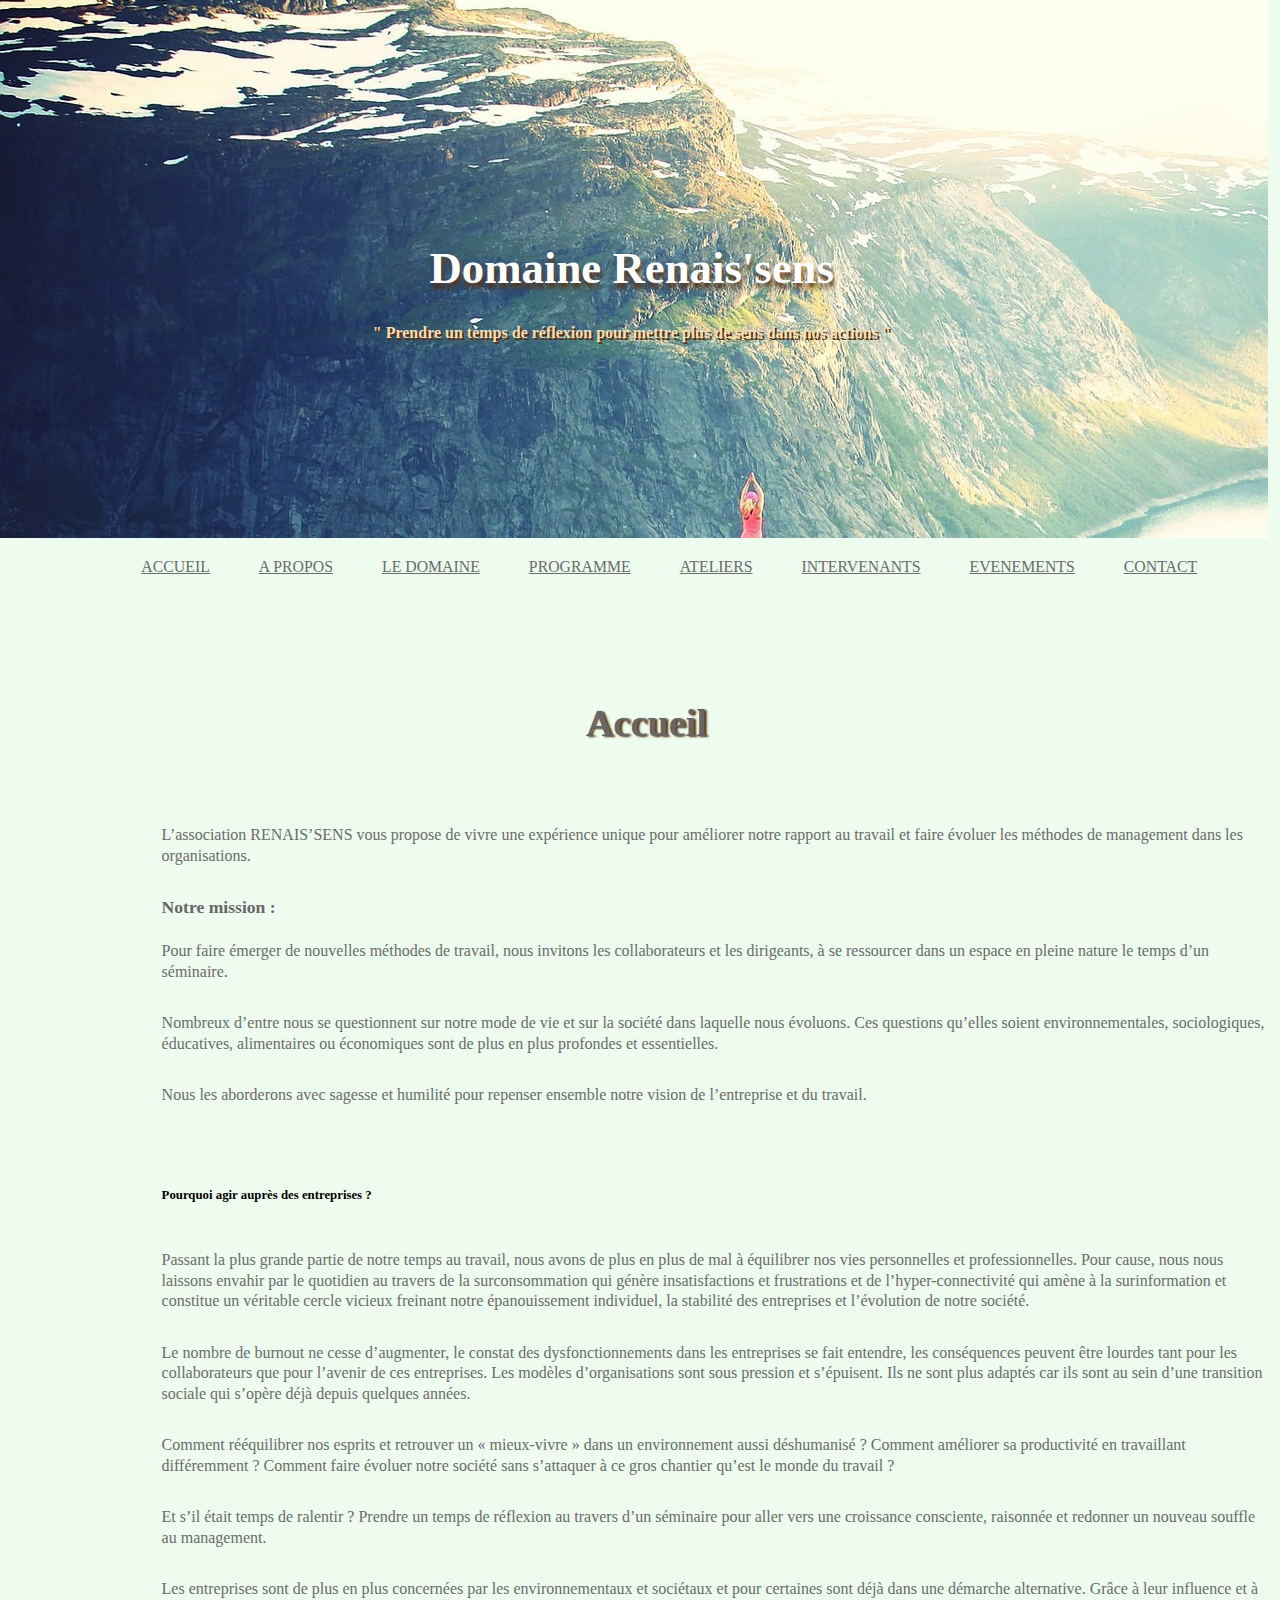
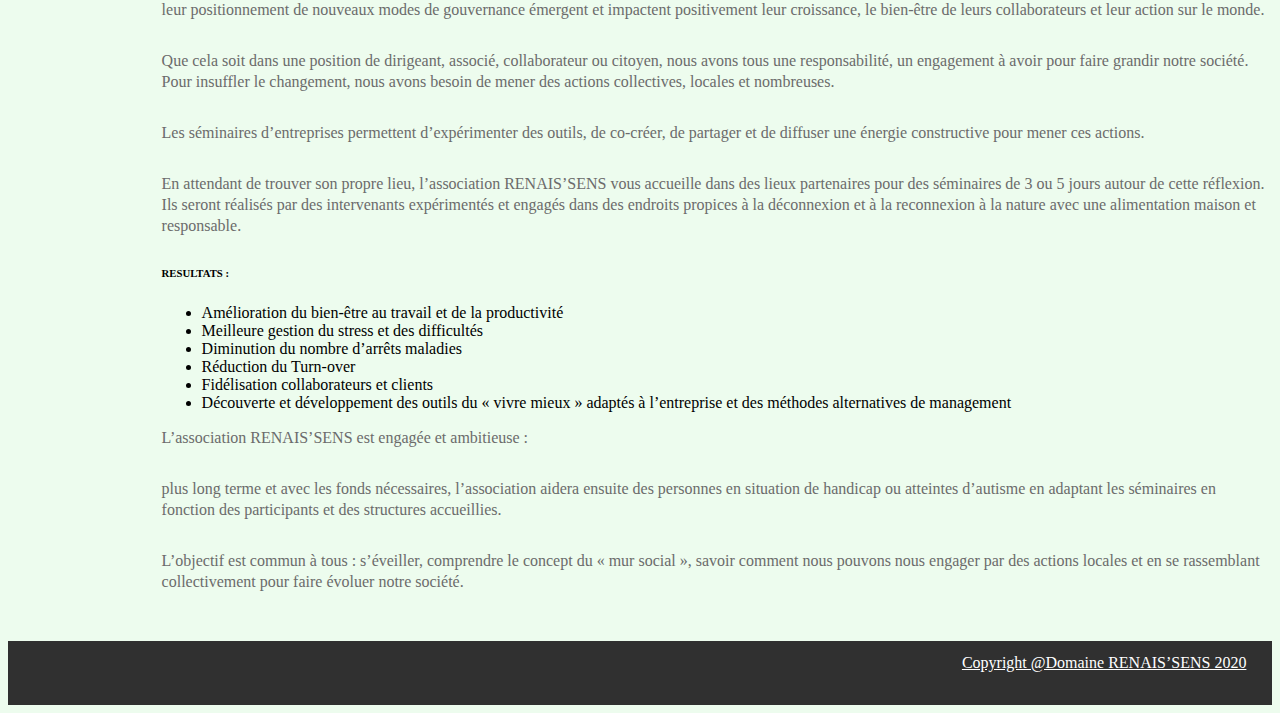
==== index.html @ d85931b5 "first commit" ====
<!DOCTYPE html>
<html lang="en">

<head>
    <meta charset="UTF-8">
    <meta name="viewport" content="width=device-width, initial-scale=1.0">
    <title>Accueil - Domaine Renais'sens - "Prendre un temps de "</title>
    <link href="image/yoga.png" rel="shortcut icon" />
    <link rel="stylesheet" link href="bootstrap/css/bootstrap.min.css" rel="stylesheet">
    <link rel="stylesheet" href="css/style.css" />
</head>

<body>
    <div class="header-bg">
        <header class="header-section">
            <h1>Domaine Renais'sens</h1>
            <h2>" Prendre un temps de réflexion pour mettre plus de sens dans nos actions "</h2>
            <!-- site menu -->
            <nav class="main-menu">
                <ul>
                    <li><a href="file:///C:/Users/Admin/Desktop/projet%20perso%20et%20groupe/Site_Domainerenaissens/index.html">ACCUEIL</a></li>
                    <li><a href="file:///C:/Users/Admin/Desktop/projet%20perso%20et%20groupe/Site_Domainerenaissens/A%20PROPOS%20ok/index.html">A PROPOS</a></li>
                    <li><a href="file:///C:/Users/Admin/Desktop/projet%20perso%20et%20groupe/Site_Domainerenaissens/LE%20DOMAINE%20ok/index.html">LE DOMAINE</a></li>
                    <li><a href="file:///C:/Users/Admin/Desktop/projet%20perso%20et%20groupe/Site_Domainerenaissens/PROGRAMME%20ok/index.html">PROGRAMME</a></li>
                    <li><a href="file:///C:/Users/Admin/Desktop/projet%20perso%20et%20groupe/Site_Domainerenaissens/ATELIERS/index.html">ATELIERS</a></li>
                    <li><a href=" ">INTERVENANTS</a></li>
                    <li><a href=" ">EVENEMENTS</a></li>
                    <li><a href=" ">CONTACT</a></li>
                </ul>
            </nav>
        </header>
    </div>
    <h3>Accueil</h3> 
  

    <div class="row">
       
        <p>L’association RENAIS’SENS vous propose de vivre une expérience unique pour améliorer notre
            rapport au travail et faire évoluer les méthodes de management dans les organisations.</p>

        <h4>Notre mission :</h4>

        <p>Pour faire émerger de nouvelles méthodes de travail, nous invitons les collaborateurs et les dirigeants,
            à se ressourcer dans un espace en pleine nature le temps d’un séminaire.</p>

        <p>Nombreux d’entre nous se questionnent sur notre mode de vie et sur la société dans laquelle nous évoluons.
            Ces questions qu’elles soient environnementales, sociologiques, éducatives, alimentaires ou économiques sont
            de plus en plus profondes et essentielles.</p>
        <p>
            Nous les aborderons avec sagesse et humilité pour repenser ensemble notre vision de l’entreprise et du
            travail.</p>
        <h5>Pourquoi agir auprès des entreprises ?</h5>

        <p>Passant la plus grande partie de notre temps au travail, nous avons de plus en plus de mal à équilibrer
            nos vies personnelles et professionnelles. Pour cause, nous nous laissons envahir par le quotidien au
            travers
            de la surconsommation qui génère insatisfactions et frustrations et de l’hyper-connectivité qui amène à la
            surinformation
            et constitue un véritable cercle vicieux freinant notre épanouissement individuel, la stabilité des
            entreprises et l’évolution de notre société.</p>

        <p>Le nombre de burnout ne cesse d’augmenter, le constat des dysfonctionnements dans les entreprises se fait
            entendre, les conséquences peuvent être lourdes
            tant pour les collaborateurs que pour l’avenir de ces entreprises. Les modèles d’organisations sont sous
            pression et s’épuisent. Ils ne sont plus adaptés
            car ils sont au sein d’une transition sociale qui s’opère déjà depuis quelques années.</p>
        <p>Comment rééquilibrer nos esprits et retrouver un « mieux-vivre » dans un environnement aussi déshumanisé ?
            Comment améliorer sa productivité en travaillant différemment ?
            Comment faire évoluer notre société sans s’attaquer à ce gros chantier qu’est le monde du travail ?
            <p>Et s’il était temps de ralentir ? Prendre un temps de réflexion au travers d’un séminaire pour aller vers
                une croissance consciente,
                raisonnée et redonner un nouveau souffle au management.</p>
            <p>
                Les entreprises sont de plus en plus concernées par les environnementaux et sociétaux et pour certaines
                sont déjà dans une démarche alternative.
                Grâce à leur influence et à leur positionnement de nouveaux modes de gouvernance émergent et impactent
                positivement leur croissance, le bien-être
                de leurs collaborateurs et leur action sur le monde.
            </p>
            <p>
                Que cela soit dans une position de dirigeant, associé, collaborateur ou citoyen, nous avons tous une
                responsabilité, un engagement à avoir pour faire grandir notre société.
                Pour insuffler le changement, nous avons besoin de mener des actions collectives, locales et nombreuses.
            </p>
            <p>Les séminaires d’entreprises permettent d’expérimenter des outils, de co-créer, de partager et de
                diffuser une énergie constructive pour mener ces actions.</p>
            <p>
                En attendant de trouver son propre lieu, l’association RENAIS’SENS vous accueille dans des lieux
                partenaires pour des séminaires de 3 ou 5 jours autour de cette réflexion.
                Ils seront réalisés par des intervenants expérimentés et engagés dans des endroits propices à la
                déconnexion et à la reconnexion à la nature avec une alimentation maison et
                responsable.
            </p>
            <h6>RESULTATS :</h6>

            <nav class="result">
                <ul>
                    <li>Amélioration du bien-être au travail et de la productivité</li>
                    <li>Meilleure gestion du stress et des difficultés</li>
                    <li>Diminution du nombre d’arrêts maladies</li>
                    <li>Réduction du Turn-over</li>
                    <li>Fidélisation collaborateurs et clients</li>
                    <li>Découverte et développement des outils du « vivre mieux » adaptés à l’entreprise et des méthodes
                        alternatives de management</li>
                </ul>
            </nav>
            <p>L’association RENAIS’SENS est engagée et ambitieuse :</p>
            <p> plus long terme et avec les fonds nécessaires, l’association aidera ensuite des personnes en situation
                de handicap ou atteintes d’autisme en adaptant les séminaires en fonction des participants et des
                structures accueillies.</p>
            <p>L’objectif est commun à tous : s’éveiller, comprendre le concept du « mur social », savoir comment nous
                pouvons nous engager par des actions locales et en se rassemblant collectivement pour faire évoluer
                notre société.</p>
    </div>

    <div class="footer-wrap clear">

        <footer id="colophon" class="site-footer" role="contentinfo">

            <div class="site-info">
                <a href="https://wordpress.com/?ref=footer_blog" rel="nofollow" style="color: white;">Copyright @Domaine
                    RENAIS’SENS 2020</a>

            </div><!-- .site-info -->

        </footer><!-- #colophon -->

    </div>
</body>

</html>
---- css/style.css ----
body{
   background: #edfcee;
}
.header-bg {
    background-image: url(../image/Rock-731140_1920.jpg);
    background-repeat: no-repeat;
    width: 99.46vw;
    margin-left: -1vw;
    margin-top: -1vw;
 }
.main-menu{
    padding-top: 13vw;
    text-align: center;
}
.main-menu ul {
    list-style: none;
    background: #edfcee;
    padding-top: 10px;
}
.main-menu ul li {
	display: inline;
}
.main-menu ul li a {
    display: inline-block;
    font-size: 15.8px;
    color: black;
    color: #6b6b6b;
    margin-left: 35px;
    font-weight: 500;
    padding: 10px 5px;
    font-family: "Fanwood Text",serif;
} 
h1
    {
        text-align: center;
        color: white;
        text-shadow: 1px 5px 5px #583013;
        font-family: "Quattrocento",serif;
        font-weight: 700;
        font-style: normal;
        text-rendering: optimizeLegibility;
        padding-top: 247px;
        font-size: 3.5vw;
        margin-top: 0px;
}
h2{
    font-size: 1rem;
    text-shadow: 2px 2px #583013;
    color: wheat;
    text-align: center;
}
.entry-header {
    margin-bottom: 1.5em;
}
h3{ 
    color: white;
    text-shadow: 2px 1px 2px #583013;
    font-size: 2.4rem;
    font-family: auto;
    margin-left: 1vw;
    padding-top: 6vw;
    color: #666;
    text-align: center;
    font-family: auto;
}
h4{
    font-size: 1.1rem;
    font-family: auto;
    color: #666;     
}
h5{
    font-size: 1vw;
    font-family: auto;
    margin-left: 0vw;
    padding-top: 4vw;
    font-weight: bold;
    padding-bottom: 2vw;
}
 
.row {
    margin-right: 0px;
    margin-left: 12vw;
    /* width: 51vw; */
    padding-top: 2vw;
  }
  .footer-wrap {
    background-color: #303030;
    margin-top: 3em;
    height: 4vw;
    padding-top: 1vw;
    text-align: end;
    padding-right: 2vw;
}
a1 {
    color: red;
    text-decoration: none;
    background-color: transparent;
    -webkit-text-decoration-skip: objects;
}
img{
    background-color: red;
}
p1{
    margin-left: 12vw;
    inline-size: 48vw;
    font-style: italic;
}
p{
    color: #6b6b6b;
    line-height: 1.3;
    margin-bottom: 1.9em;
}
h8{
    color: #6b6b6b;
    font-style: italic;
}
h9{
    color: #6b6b6b;
    font-style: italic;
}
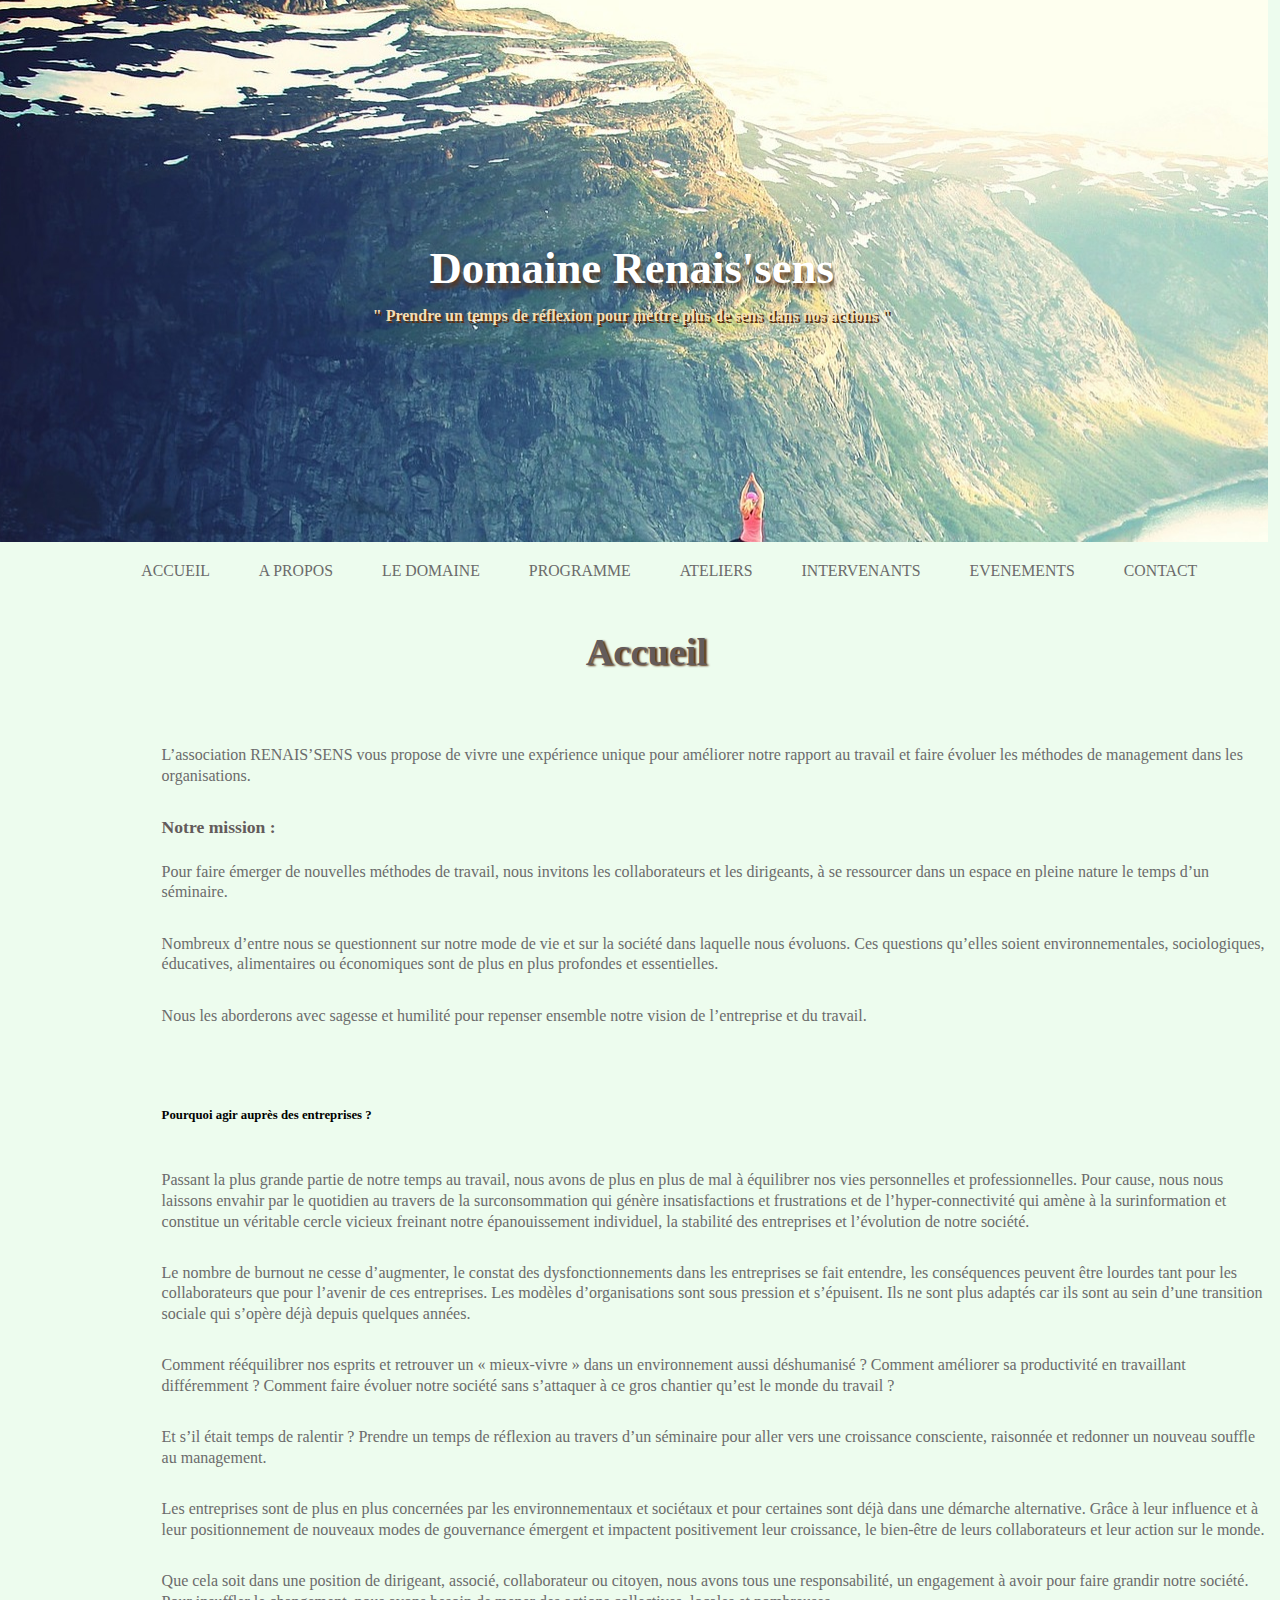
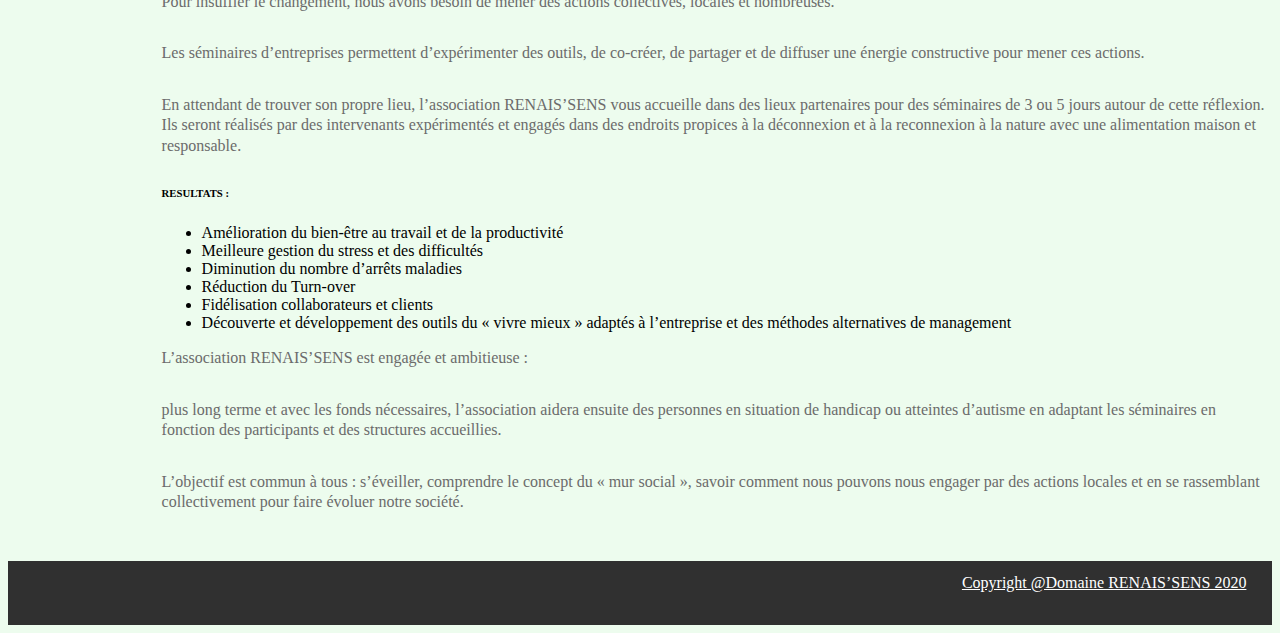
==== commit af3be13b: "first commit" ====
--- a/index.html
+++ b/index.html
@@ -23,8 +23,8 @@
                     <li><a href="file:///C:/Users/Admin/Desktop/projet%20perso%20et%20groupe/Site_Domainerenaissens/LE%20DOMAINE%20ok/index.html">LE DOMAINE</a></li>
                     <li><a href="file:///C:/Users/Admin/Desktop/projet%20perso%20et%20groupe/Site_Domainerenaissens/PROGRAMME%20ok/index.html">PROGRAMME</a></li>
                     <li><a href="file:///C:/Users/Admin/Desktop/projet%20perso%20et%20groupe/Site_Domainerenaissens/ATELIERS/index.html">ATELIERS</a></li>
-                    <li><a href=" ">INTERVENANTS</a></li>
-                    <li><a href=" ">EVENEMENTS</a></li>
+                    <li><a href="file:///C:/Users/Admin/Desktop/projet%20perso%20et%20groupe/Site_Domainerenaissens/INTERVENANTS/index.html">INTERVENANTS</a></li>
+                    <li><a href="file:///C:/Users/Admin/Desktop/projet%20perso%20et%20groupe/Site_Domainerenaissens/EVENEMENTS/index.html">EVENEMENTS</a></li>
                     <li><a href=" ">CONTACT</a></li>
                 </ul>
             </nav>
--- a/css/style.css
+++ b/css/style.css
@@ -10,12 +10,12 @@
     margin-top: -1vw;
  }
 .main-menu{
-    padding-top: 13vw;
+    padding-top: 14.6vw;
     text-align: center;
 }
 .main-menu ul {
     list-style: none;
-    background: #edfcee;
+    background: #edfcee; 
     padding-top: 10px;
 }
 .main-menu ul li {
@@ -30,6 +30,7 @@
     font-weight: 500;
     padding: 10px 5px;
     font-family: "Fanwood Text",serif;
+    text-decoration: unset;
 } 
 h1
     {
@@ -43,6 +44,7 @@
         padding-top: 247px;
         font-size: 3.5vw;
         margin-top: 0px;
+        margin-bottom: 0px;
 }
 h2{
     font-size: 1rem;
@@ -54,20 +56,20 @@
     margin-bottom: 1.5em;
 }
 h3{ 
-    color: white;
     text-shadow: 2px 1px 2px #583013;
     font-size: 2.4rem;
-    font-family: auto;
-    margin-left: 1vw;
-    padding-top: 6vw;
-    color: #666;
+    margin-left: 1vw;    
+    color: #635b5b;
     text-align: center;
     font-family: auto;
+    padding-top: 10px;
+    margin-bottom: 30px;
+    margin-top: 30px;
 }
 h4{
     font-size: 1.1rem;
     font-family: auto;
-    color: #666;     
+    color: #635b5b;     
 }
 h5{
     font-size: 1vw;
